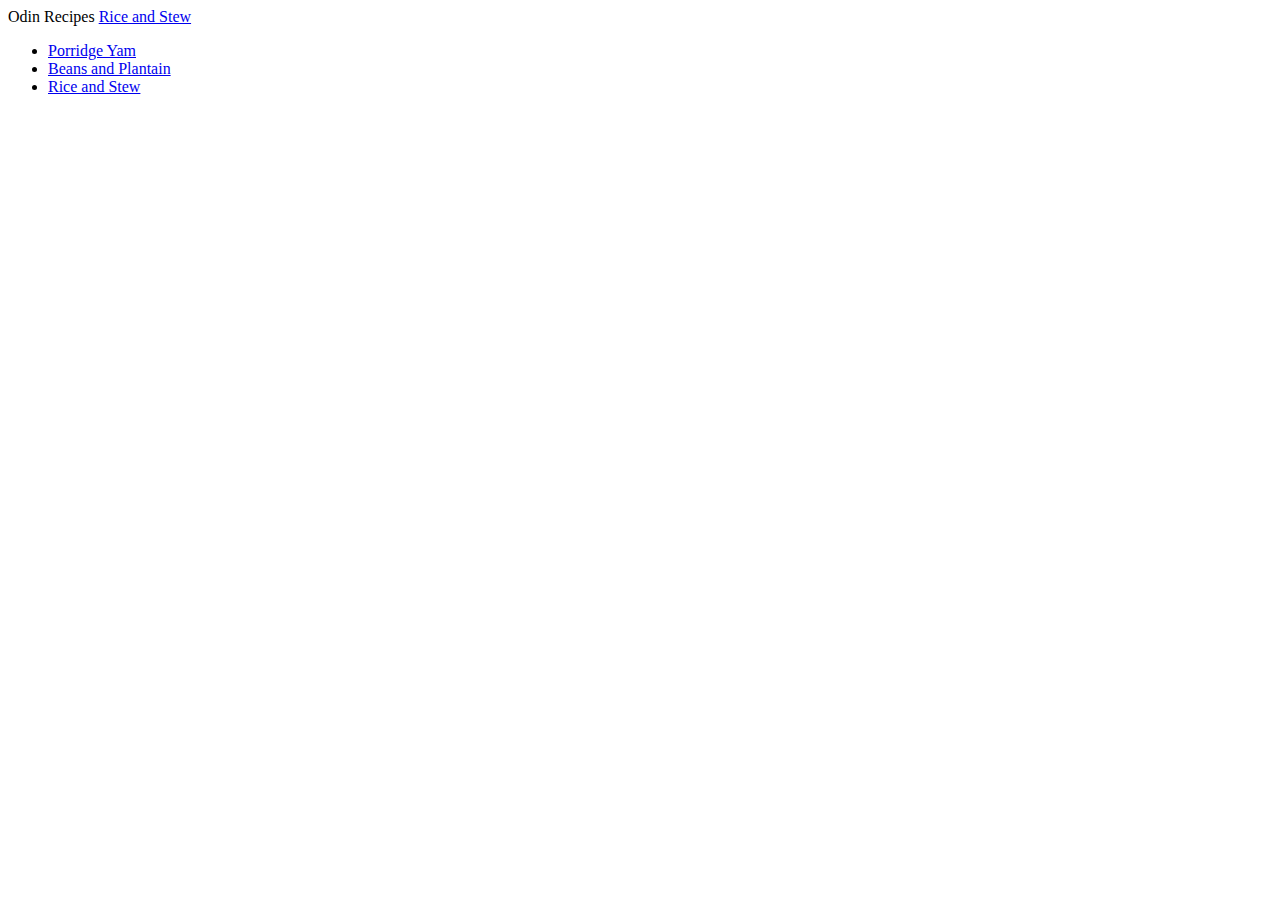
==== index.html @ 7c5bb2ca "add food recipes,demonstrate git skills" ====
<!DOCTYPE html>
<html lang="en">
<head>
    <meta charset="UTF-8">
    <meta name="viewport" content="width=, initial-scale=1.0">
    <title>Document</title>
</head>
<body>
    <hi>Odin Recipes</hi>
    <a href="recipes/rice_and_stew.html">Rice and Stew</a>
    <ul>
        <li><a href="recipes/porridge_yam.html">Porridge Yam</a></li>
        <li><a href="recipes/beans_and_plantain.html">Beans and Plantain</a></li>
        <li><a href="recipes/rice_and_stew.html">Rice and Stew</a></li>
      </ul>
    




</body>
</html>
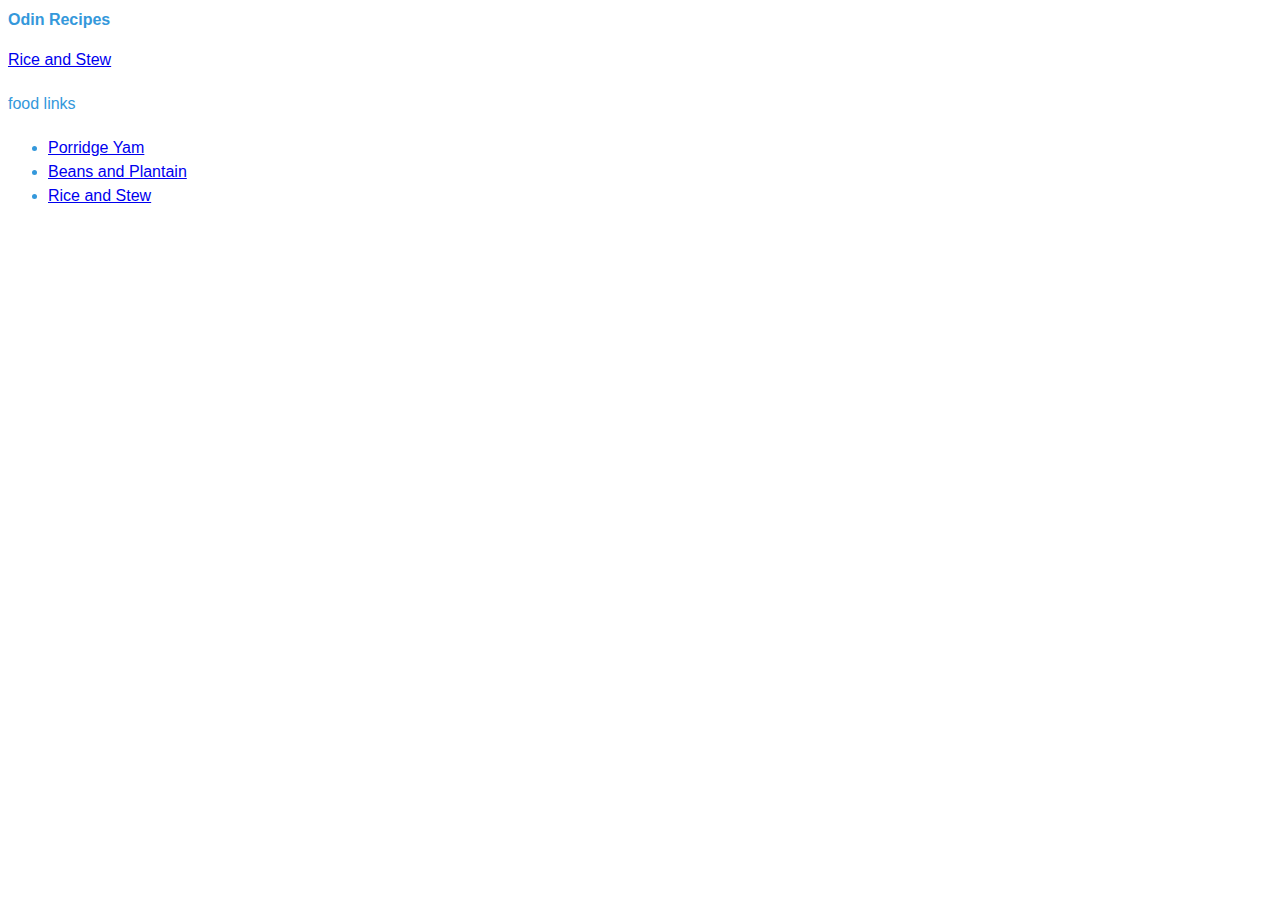
==== commit ae7a338c: "Add styles to pages" ====
--- a/index.html
+++ b/index.html
@@ -1,13 +1,17 @@
 <!DOCTYPE html>
 <html lang="en">
 <head>
+    <link rel="stylesheet" type="text/css" href="style.css">
+
     <meta charset="UTF-8">
     <meta name="viewport" content="width=, initial-scale=1.0">
     <title>Document</title>
 </head>
 <body>
-    <hi>Odin Recipes</hi>
-    <a href="recipes/rice_and_stew.html">Rice and Stew</a>
+    <hi><b>Odin Recipes</b> </hi>
+    <p>
+    <a href="recipes/rice_and_stew.html">Rice and Stew</a></p>
+    <p> food links</p>
     <ul>
         <li><a href="recipes/porridge_yam.html">Porridge Yam</a></li>
         <li><a href="recipes/beans_and_plantain.html">Beans and Plantain</a></li>
--- a/style.css
+++ b/style.css
@@ -0,0 +1,50 @@
+
+
+:root {
+    --primary-color: #3498db; 
+    --secondary-color: #f1c40f; 
+    --accent-color: #e74c3c; 
+    --background-color: #f9f9f9; 
+  }
+
+  
+  body {
+    font-family: Arial, sans-serif;
+    font-size: 16px;
+    line-height: 1.5;
+    color: var(--primary-color);
+  }
+  
+  h1, h2, h3 {
+    font-weight: bold;
+    color: var(--secondary-color);
+  }
+  
+  p {
+    margin-bottom: 20px;
+  }
+  
+  header {
+    background-color: var(--primary-color);
+    padding: 20px;
+    text-align: center;
+  
+    .content {
+        padding: 40px;
+      }
+      
+      h1 {
+        font-size: 36px;
+        margin-bottom: 20px;
+      }
+      
+      p {
+        margin-bottom: 20px;
+      }
+      
+      img {
+        max-width: 100%;
+        height: auto;
+        margin: 20px 0;
+      }
+      